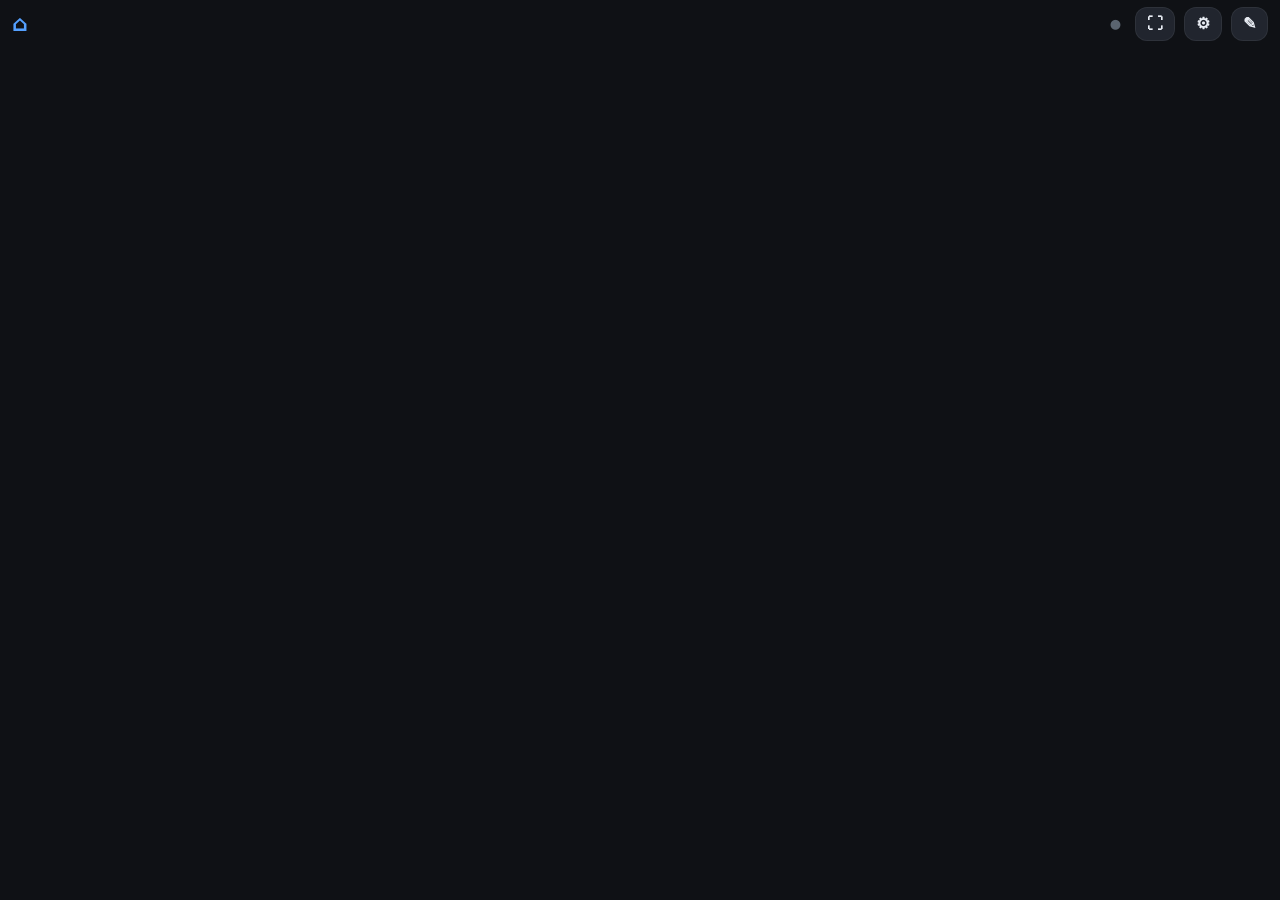
==== public/index.html @ 529e3dee "Chart-Dialog vereinfacht: nur Log-Geraet + lesbare Messwert-Auswahl aus REGEXP - Geraet/Reading-Feld" ====
<!DOCTYPE html>
<html lang="de">
<head>
  <meta charset="UTF-8">
  <meta name="viewport" content="width=device-width, initial-scale=1, maximum-scale=1, user-scalable=no">
  <title>EasyTiley</title>
  <link rel="manifest" href="manifest.webmanifest">
  <meta name="theme-color" content="#0b1020">
  <meta name="mobile-web-app-capable" content="yes">
  <meta name="apple-mobile-web-app-capable" content="yes">
  <meta name="apple-mobile-web-app-status-bar-style" content="black-translucent">
  <link rel="icon" type="image/png" href="icons/icon-192.png">
  <link rel="apple-touch-icon" href="icons/icon-192.png">
  <!-- GridStack lokal gebündelt: Dashboard läuft komplett ohne Internet -->
  <link rel="stylesheet" href="vendor/gridstack/gridstack.min.css">
  <link rel="stylesheet" href="vendor/gridstack/gridstack-extra.min.css">
  <link rel="stylesheet" href="css/style.css">
</head>
<body>
  <header class="topbar">
    <div class="brand" title="EasyTiley">⌂</div>
    <nav id="tabs" class="tabs"></nav>
    <span id="status" class="status" title="Verbindung"></span>
    <button id="addBtn"  class="btn icon hidden" title="Kachel hinzufügen">＋</button>
    <button id="saveBtn" class="btn hidden">Speichern</button>
    <button id="fsBtn" class="btn btn-toggle icon" title="Vollbild">⛶</button>
    <button id="settingsBtn" class="btn icon" title="Einstellungen">⚙</button>
    <button id="editBtn" class="btn btn-toggle icon" title="Bearbeiten">✎</button>
  </header>

  <main>
    <div class="grid-stack"></div>
  </main>

  <!-- Add/Edit tile dialog -->
  <dialog id="tileDialog">
    <form method="dialog" id="tileForm">
      <h3 id="dlgTitle">Kachel hinzufügen</h3>

      <label>Typ
        <select name="type" id="tType">
          <optgroup label="FHEM-Gerät">
            <option value="value">Wert / Sensor</option>
            <option value="switch">Schalter (on/off)</option>
            <option value="light">Licht (an/aus + RGB + CT)</option>
            <option value="readingsgroup">readingsGroup</option>
            <option value="button">Button(s) / Set-Befehle</option>
            <option value="thermostat">Thermostat / Heizung</option>
            <option value="status">Status (Fenster / Tür / Kontakt)</option>
            <option value="cover">Rollladen / Jalousie</option>
            <option value="chart">Diagramm / Verlauf</option>
            <option value="weather">Wetter</option>
          </optgroup>
          <optgroup label="Ohne FHEM">
            <option value="group">Gruppe / Raum-Box</option>
            <option value="clock">Uhrzeit / Datum</option>
            <option value="note">Notiz</option>
            <option value="label">Beschriftung / Text</option>
          </optgroup>
        </select>
      </label>

      <label id="rowDevice">Gerät
        <input name="device" id="tDevice" placeholder="Gerät suchen…" autocomplete="off">
      </label>

      <p class="hint row-extra" id="rowWeatherHint">Voraussetzung: ein <code>PROPLANTA</code>-Device (z.&nbsp;B. AgroWeather).</p>

      <div class="row-extra" id="rowWeather">
        <label>Ist-Werte aus Fremd-Gerät <span style="font-weight:400">(leer = Proplanta)</span></label>
        <div class="wsrc"><span class="wsrc-l">Temp</span><input class="wsrc-dev" data-metric="temperature" placeholder="Gerät" autocomplete="off"><input class="wsrc-rd" placeholder="Reading" autocomplete="off"></div>
        <div class="wsrc"><span class="wsrc-l">Feuchte</span><input class="wsrc-dev" data-metric="humidity" placeholder="Gerät" autocomplete="off"><input class="wsrc-rd" placeholder="Reading" autocomplete="off"></div>
        <div class="wsrc"><span class="wsrc-l">Druck</span><input class="wsrc-dev" data-metric="pressure" placeholder="Gerät" autocomplete="off"><input class="wsrc-rd" placeholder="Reading" autocomplete="off"></div>
      </div>

      <label class="row-extra" id="rowReading">Reading
        <input name="reading" id="tReading" placeholder="z.B. state, temperature" autocomplete="off">
      </label>

      <div class="row-extra" id="rowStatus">
        <label>Zustände – Wert&nbsp;→&nbsp;Icon</label>
        <div id="statusRows"></div>
        <datalist id="statusValList"></datalist>
        <button type="button" id="statusAdd" class="btn">+ Zustand</button>
        <p class="hint">Reading-Wert links (z.&nbsp;B. <code>open</code>) → Icon + Text + Farbe. „Wert" leer = Standard/sonst (Fallback).</p>
      </div>

      <div class="row-extra" id="rowChart">
        <label>Log-Gerät (FileLog / DbLog)
          <input id="tChLog" autocomplete="off" placeholder="Log wählen…">
        </label>
        <label>Messwert
          <select id="tChPart"></select>
        </label>
        <label>Zeitraum
          <select id="tChHours">
            <option value="6">6 Stunden</option>
            <option value="12">12 Stunden</option>
            <option value="24" selected>24 Stunden</option>
            <option value="48">48 Stunden</option>
            <option value="168">7 Tage</option>
          </select>
        </label>
        <details class="th-adv">
          <summary>Erweitert – Log-Spezifikation</summary>
          <p class="hint">Wird aus der Messwert-Auswahl erzeugt. FileLog: <code>4:Gerät.Reading:0:</code> · DbLog: <code>Gerät:Reading</code>.</p>
          <label>Spezifikation <input id="tChSpec" autocomplete="off"></label>
        </details>
      </div>

      <div class="row-extra" id="rowCover">
        <label class="lopt"><input type="checkbox" id="tCvInvert"> Invertiert (Gerät meldet 100&nbsp;% = geschlossen)</label>
        <details class="th-adv">
          <summary>Erweitert – Readings &amp; Befehle</summary>
          <p class="hint">Werden beim Gerät-Auswählen automatisch erkannt – nur bei Bedarf anpassen.</p>
          <label>Position (Reading) <input id="tCvPos" autocomplete="off"></label>
          <label>Position setzen (Befehl) <input id="tCvPosCmd" autocomplete="off"></label>
          <label>Öffnen (Befehl) <input id="tCvUp" autocomplete="off" placeholder="optional – sonst Position 100"></label>
          <label>Schließen (Befehl) <input id="tCvDown" autocomplete="off" placeholder="optional – sonst Position 0"></label>
          <label>Stopp (Befehl) <input id="tCvStop" autocomplete="off" placeholder="optional – blendet ■ ein"></label>
        </details>
      </div>

      <div class="row-extra" id="rowThermo">
        <label>Schrittweite
          <input id="tThStep" type="number" step="0.5" min="0.5" value="0.5">
        </label>
        <details class="th-adv">
          <summary>Erweitert – Readings &amp; Befehle</summary>
          <p class="hint">Werden beim Gerät-Auswählen automatisch erkannt – nur bei Bedarf anpassen.</p>
          <label>Ist-Temperatur (Reading) <input id="tThActual" autocomplete="off"></label>
          <label>Soll-Temperatur (Reading) <input id="tThDesired" autocomplete="off"></label>
          <label>Soll setzen (Befehl) <input id="tThSet" autocomplete="off"></label>
          <label>Ventil (Reading) <input id="tThValve" autocomplete="off" placeholder="optional"></label>
          <label>Batterie (Reading) <input id="tThBattery" autocomplete="off" placeholder="optional"></label>
          <label>Modus (Reading) <input id="tThMode" autocomplete="off" placeholder="optional – blendet Modus-Tasten ein"></label>
          <label>Modus setzen (Befehl) <input id="tThModeCmd" autocomplete="off" placeholder="controlMode"></label>
        </details>
      </div>

      <label class="row-extra" id="rowUnit">Einheit
        <input name="unit" id="tUnit" placeholder="°C, %, …">
      </label>

      <label class="row-extra" id="rowNote">Notiz
        <textarea name="noteText" id="tNote" rows="4" placeholder="Freier Text…"></textarea>
      </label>

      <div class="row-extra" id="rowCmds">
        <label>Anzeige
          <select id="btnDisplay">
            <option value="text">Text</option>
            <option value="icons">Icons</option>
            <option value="toggle">1 Icon wechselnd</option>
          </select>
        </label>
        <label>Buttons – Befehl + Text/Icon</label>
        <div id="cmdRows"></div>
        <datalist id="cmdSetList"></datalist>
        <button type="button" id="cmdAdd" class="btn">+ Befehl</button>
      </div>

      <div class="row-extra" id="rowLight">
        <label class="lopt"><input type="checkbox" id="lOptRgb"> RGB-Farbe</label>
        <label class="lsub">Farb-Befehl
          <select id="lRgbCmd"><option value="rgb">rgb</option><option value="hsv">hsv</option><option value="color">color</option></select>
        </label>
        <label class="lopt"><input type="checkbox" id="lOptCt"> Weiß (CT)</label>
        <div class="lsub lct-cfg">
          <label>Befehl <input id="lCtCmd" value="ct"></label>
          <label>von K <input id="lCtMin" type="number" value="2000"></label>
          <label>bis K <input id="lCtMax" type="number" value="6500"></label>
        </div>
        <label class="lopt"><input type="checkbox" id="lOptDim"> Helligkeit (Dimmen)</label>
      </div>

      <label>Beschriftung
        <span class="label-row">
          <input name="label" id="tLabel" placeholder="Anzeigename">
          <button type="button" id="tLabelReset" class="lbl-reset" title="Auf Geräte-Alias zurücksetzen">↺</button>
        </span>
      </label>

      <div class="row-extra" id="rowIcon">
        <label>Icon</label>
        <button type="button" id="tIconField" class="icon-pick-btn" data-icon="">Standard</button>
        <button type="button" id="tIconColor" class="color-pick-btn is-std" title="Icon-Farbe"></button>
      </div>

      <label class="lopt" id="rowHeader"><input type="checkbox" id="tHeader" checked> Titel anzeigen</label>

      <menu>
        <button value="cancel" class="btn">Abbrechen</button>
        <button value="ok" id="tOk" class="btn btn-primary">Übernehmen</button>
      </menu>
    </form>
  </dialog>

  <!-- Dedicated note editor (opens on tapping a note in normal mode) -->
  <dialog id="noteDialog">
    <form method="dialog">
      <h3>Notiz bearbeiten</h3>
      <label class="lopt"><input type="checkbox" id="nHeader" checked> Titel anzeigen</label>
      <label>Titel
        <span class="label-row">
          <input id="nTitle" placeholder="Titel">
          <button type="button" id="nIcon" class="icon-pick-btn" data-ph="Icon"></button>
          <button type="button" id="nIconColor" class="color-pick-btn is-std" title="Icon-Farbe"></button>
        </span>
      </label>
      <label>Modus
        <select id="nMode">
          <option value="text">Text</option>
          <option value="check">Checkliste</option>
        </select>
      </label>
      <label id="nTextRow">Text
        <textarea id="nText" rows="6" placeholder="Freier Text…"></textarea>
      </label>
      <label id="nItemsRow">Punkte – eine Zeile pro Punkt
        <textarea id="nItems" rows="6" placeholder="Milch&#10;Eier&#10;Brot"></textarea>
      </label>
      <menu>
        <button value="cancel" class="btn">Abbrechen</button>
        <button value="ok" class="btn btn-primary">Übernehmen</button>
      </menu>
    </form>
  </dialog>

  <!-- Settings dialog -->
  <dialog id="settingsDialog">
    <form method="dialog" id="settingsForm">
      <h3>Einstellungen</h3>
      <label>Design
        <select id="sTheme">
          <option value="aurora">Dunkel</option>
          <option value="clean">Hell</option>
        </select>
      </label>
      <label>FHEM-Adresse (IP oder URL)
        <input name="fhemUrl" id="sFhemUrl" placeholder="z.B. 192.168.10.2:8083 oder https://host:8083/fhem">
      </label>
      <p class="hint" id="sHint">Beispiel: <code>192.168.10.2:8083</code> – <code>/fhem</code> wird ergänzt. HTTPS wird unterstützt.</p>

      <div class="s-cred">
        <label>Benutzername <span style="font-weight:400">(leer = kein Passwortschutz)</span>
          <input id="sUser" autocomplete="off">
        </label>
        <label>Passwort
          <input id="sPass" type="password" autocomplete="new-password">
        </label>
      </div>
      <label class="lopt"><input type="checkbox" id="sInsecure" checked> Selbstsignierte Zertifikate erlauben</label>

      <label>Layout (alle Dashboards)</label>
      <div class="row-actions">
        <button type="button" id="btnExport" class="btn">⬇ Exportieren</button>
        <button type="button" id="btnImport" class="btn">⬆ Importieren</button>
        <input type="file" id="importFile" accept="application/json" hidden>
      </div>

      <p class="hint" id="sAbout"></p>

      <menu>
        <button value="cancel" class="btn">Schließen</button>
        <button value="test" id="sTest" class="btn">Testen</button>
        <button value="ok" id="sOk" class="btn btn-primary">Speichern</button>
      </menu>
    </form>
  </dialog>

  <script src="vendor/gridstack/gridstack-all.js"></script>
  <script src="js/api.js"></script>
  <script src="js/tiles.js"></script>
  <script src="js/live.js"></script>
  <script src="js/ui.js"></script>
  <script src="js/dialogs.js"></script>
  <script src="js/app.js"></script>
</body>
</html>
---- public/vendor/gridstack/gridstack.min.css ----
.grid-stack{position:relative}.grid-stack-rtl{direction:ltr}.grid-stack-rtl>.grid-stack-item{direction:rtl}.grid-stack-placeholder>.placeholder-content{background-color:rgba(0,0,0,.1);margin:0;position:absolute;width:auto;z-index:0!important}.grid-stack>.grid-stack-item{position:absolute;padding:0}.grid-stack>.grid-stack-item>.grid-stack-item-content{margin:0;position:absolute;width:auto;overflow-x:hidden;overflow-y:auto}.grid-stack>.grid-stack-item.size-to-content:not(.size-to-content-max)>.grid-stack-item-content{overflow-y:hidden}.grid-stack-item>.ui-resizable-handle{position:absolute;font-size:.1px;display:block;-ms-touch-action:none;touch-action:none}.grid-stack-item.ui-resizable-autohide>.ui-resizable-handle,.grid-stack-item.ui-resizable-disabled>.ui-resizable-handle{display:none}.grid-stack-item>.ui-resizable-ne,.grid-stack-item>.ui-resizable-nw,.grid-stack-item>.ui-resizable-se,.grid-stack-item>.ui-resizable-sw{background-image:url('data:image/svg+xml;utf8,<svg xmlns="http://www.w3.org/2000/svg" fill="none" stroke="%23666" stroke-linecap="round" stroke-linejoin="round" stroke-width="2" viewBox="0 0 20 20"><path d="m10 3 2 2H8l2-2v14l-2-2h4l-2 2"/></svg>');background-repeat:no-repeat;background-position:center}.grid-stack-item>.ui-resizable-ne{transform:translate(0,10px) rotate(45deg)}.grid-stack-item>.ui-resizable-sw{transform:rotate(45deg)}.grid-stack-item>.ui-resizable-nw{transform:translate(0,10px) rotate(-45deg)}.grid-stack-item>.ui-resizable-se{transform:rotate(-45deg)}.grid-stack-item>.ui-resizable-nw{cursor:nw-resize;width:20px;height:20px;top:0}.grid-stack-item>.ui-resizable-n{cursor:n-resize;height:10px;top:0;left:25px;right:25px}.grid-stack-item>.ui-resizable-ne{cursor:ne-resize;width:20px;height:20px;top:0}.grid-stack-item>.ui-resizable-e{cursor:e-resize;width:10px;top:15px;bottom:15px}.grid-stack-item>.ui-resizable-se{cursor:se-resize;width:20px;height:20px}.grid-stack-item>.ui-resizable-s{cursor:s-resize;height:10px;left:25px;bottom:0;right:25px}.grid-stack-item>.ui-resizable-sw{cursor:sw-resize;width:20px;height:20px}.grid-stack-item>.ui-resizable-w{cursor:w-resize;width:10px;top:15px;bottom:15px}.grid-stack-item.ui-draggable-dragging>.ui-resizable-handle{display:none!important}.grid-stack-item.ui-draggable-dragging{will-change:left,top;cursor:move}.grid-stack-item.ui-resizable-resizing{will-change:width,height}.ui-draggable-dragging,.ui-resizable-resizing{z-index:10000}.ui-draggable-dragging>.grid-stack-item-content,.ui-resizable-resizing>.grid-stack-item-content{box-shadow:1px 4px 6px rgba(0,0,0,.2);opacity:.8}.grid-stack-animate,.grid-stack-animate .grid-stack-item{transition:left .3s,top .3s,height .3s,width .3s}.grid-stack-animate .grid-stack-item.grid-stack-placeholder,.grid-stack-animate .grid-stack-item.ui-draggable-dragging,.grid-stack-animate .grid-stack-item.ui-resizable-resizing{transition:left 0s,top 0s,height 0s,width 0s}.grid-stack>.grid-stack-item[gs-y="0"]{top:0}.grid-stack>.grid-stack-item[gs-x="0"]{left:0}.gs-12>.grid-stack-item{width:8.333%}.gs-12>.grid-stack-item[gs-x="1"]{left:8.333%}.gs-12>.grid-stack-item[gs-w="2"]{width:16.667%}.gs-12>.grid-stack-item[gs-x="2"]{left:16.667%}.gs-12>.grid-stack-item[gs-w="3"]{width:25%}.gs-12>.grid-stack-item[gs-x="3"]{left:25%}.gs-12>.grid-stack-item[gs-w="4"]{width:33.333%}.gs-12>.grid-stack-item[gs-x="4"]{left:33.333%}.gs-12>.grid-stack-item[gs-w="5"]{width:41.667%}.gs-12>.grid-stack-item[gs-x="5"]{left:41.667%}.gs-12>.grid-stack-item[gs-w="6"]{width:50%}.gs-12>.grid-stack-item[gs-x="6"]{left:50%}.gs-12>.grid-stack-item[gs-w="7"]{width:58.333%}.gs-12>.grid-stack-item[gs-x="7"]{left:58.333%}.gs-12>.grid-stack-item[gs-w="8"]{width:66.667%}.gs-12>.grid-stack-item[gs-x="8"]{left:66.667%}.gs-12>.grid-stack-item[gs-w="9"]{width:75%}.gs-12>.grid-stack-item[gs-x="9"]{left:75%}.gs-12>.grid-stack-item[gs-w="10"]{width:83.333%}.gs-12>.grid-stack-item[gs-x="10"]{left:83.333%}.gs-12>.grid-stack-item[gs-w="11"]{width:91.667%}.gs-12>.grid-stack-item[gs-x="11"]{left:91.667%}.gs-12>.grid-stack-item[gs-w="12"]{width:100%}.gs-1>.grid-stack-item{width:100%}
---- public/vendor/gridstack/gridstack-extra.min.css ----
.gs-2>.grid-stack-item{width:50%}.gs-2>.grid-stack-item[gs-x="1"]{left:50%}.gs-2>.grid-stack-item[gs-w="2"]{width:100%}.gs-3>.grid-stack-item{width:33.333%}.gs-3>.grid-stack-item[gs-x="1"]{left:33.333%}.gs-3>.grid-stack-item[gs-w="2"]{width:66.667%}.gs-3>.grid-stack-item[gs-x="2"]{left:66.667%}.gs-3>.grid-stack-item[gs-w="3"]{width:100%}.gs-4>.grid-stack-item{width:25%}.gs-4>.grid-stack-item[gs-x="1"]{left:25%}.gs-4>.grid-stack-item[gs-w="2"]{width:50%}.gs-4>.grid-stack-item[gs-x="2"]{left:50%}.gs-4>.grid-stack-item[gs-w="3"]{width:75%}.gs-4>.grid-stack-item[gs-x="3"]{left:75%}.gs-4>.grid-stack-item[gs-w="4"]{width:100%}.gs-5>.grid-stack-item{width:20%}.gs-5>.grid-stack-item[gs-x="1"]{left:20%}.gs-5>.grid-stack-item[gs-w="2"]{width:40%}.gs-5>.grid-stack-item[gs-x="2"]{left:40%}.gs-5>.grid-stack-item[gs-w="3"]{width:60%}.gs-5>.grid-stack-item[gs-x="3"]{left:60%}.gs-5>.grid-stack-item[gs-w="4"]{width:80%}.gs-5>.grid-stack-item[gs-x="4"]{left:80%}.gs-5>.grid-stack-item[gs-w="5"]{width:100%}.gs-6>.grid-stack-item{width:16.667%}.gs-6>.grid-stack-item[gs-x="1"]{left:16.667%}.gs-6>.grid-stack-item[gs-w="2"]{width:33.333%}.gs-6>.grid-stack-item[gs-x="2"]{left:33.333%}.gs-6>.grid-stack-item[gs-w="3"]{width:50%}.gs-6>.grid-stack-item[gs-x="3"]{left:50%}.gs-6>.grid-stack-item[gs-w="4"]{width:66.667%}.gs-6>.grid-stack-item[gs-x="4"]{left:66.667%}.gs-6>.grid-stack-item[gs-w="5"]{width:83.333%}.gs-6>.grid-stack-item[gs-x="5"]{left:83.333%}.gs-6>.grid-stack-item[gs-w="6"]{width:100%}.gs-7>.grid-stack-item{width:14.286%}.gs-7>.grid-stack-item[gs-x="1"]{left:14.286%}.gs-7>.grid-stack-item[gs-w="2"]{width:28.571%}.gs-7>.grid-stack-item[gs-x="2"]{left:28.571%}.gs-7>.grid-stack-item[gs-w="3"]{width:42.857%}.gs-7>.grid-stack-item[gs-x="3"]{left:42.857%}.gs-7>.grid-stack-item[gs-w="4"]{width:57.143%}.gs-7>.grid-stack-item[gs-x="4"]{left:57.143%}.gs-7>.grid-stack-item[gs-w="5"]{width:71.429%}.gs-7>.grid-stack-item[gs-x="5"]{left:71.429%}.gs-7>.grid-stack-item[gs-w="6"]{width:85.714%}.gs-7>.grid-stack-item[gs-x="6"]{left:85.714%}.gs-7>.grid-stack-item[gs-w="7"]{width:100%}.gs-8>.grid-stack-item{width:12.5%}.gs-8>.grid-stack-item[gs-x="1"]{left:12.5%}.gs-8>.grid-stack-item[gs-w="2"]{width:25%}.gs-8>.grid-stack-item[gs-x="2"]{left:25%}.gs-8>.grid-stack-item[gs-w="3"]{width:37.5%}.gs-8>.grid-stack-item[gs-x="3"]{left:37.5%}.gs-8>.grid-stack-item[gs-w="4"]{width:50%}.gs-8>.grid-stack-item[gs-x="4"]{left:50%}.gs-8>.grid-stack-item[gs-w="5"]{width:62.5%}.gs-8>.grid-stack-item[gs-x="5"]{left:62.5%}.gs-8>.grid-stack-item[gs-w="6"]{width:75%}.gs-8>.grid-stack-item[gs-x="6"]{left:75%}.gs-8>.grid-stack-item[gs-w="7"]{width:87.5%}.gs-8>.grid-stack-item[gs-x="7"]{left:87.5%}.gs-8>.grid-stack-item[gs-w="8"]{width:100%}.gs-9>.grid-stack-item{width:11.111%}.gs-9>.grid-stack-item[gs-x="1"]{left:11.111%}.gs-9>.grid-stack-item[gs-w="2"]{width:22.222%}.gs-9>.grid-stack-item[gs-x="2"]{left:22.222%}.gs-9>.grid-stack-item[gs-w="3"]{width:33.333%}.gs-9>.grid-stack-item[gs-x="3"]{left:33.333%}.gs-9>.grid-stack-item[gs-w="4"]{width:44.444%}.gs-9>.grid-stack-item[gs-x="4"]{left:44.444%}.gs-9>.grid-stack-item[gs-w="5"]{width:55.556%}.gs-9>.grid-stack-item[gs-x="5"]{left:55.556%}.gs-9>.grid-stack-item[gs-w="6"]{width:66.667%}.gs-9>.grid-stack-item[gs-x="6"]{left:66.667%}.gs-9>.grid-stack-item[gs-w="7"]{width:77.778%}.gs-9>.grid-stack-item[gs-x="7"]{left:77.778%}.gs-9>.grid-stack-item[gs-w="8"]{width:88.889%}.gs-9>.grid-stack-item[gs-x="8"]{left:88.889%}.gs-9>.grid-stack-item[gs-w="9"]{width:100%}.gs-10>.grid-stack-item{width:10%}.gs-10>.grid-stack-item[gs-x="1"]{left:10%}.gs-10>.grid-stack-item[gs-w="2"]{width:20%}.gs-10>.grid-stack-item[gs-x="2"]{left:20%}.gs-10>.grid-stack-item[gs-w="3"]{width:30%}.gs-10>.grid-stack-item[gs-x="3"]{left:30%}.gs-10>.grid-stack-item[gs-w="4"]{width:40%}.gs-10>.grid-stack-item[gs-x="4"]{left:40%}.gs-10>.grid-stack-item[gs-w="5"]{width:50%}.gs-10>.grid-stack-item[gs-x="5"]{left:50%}.gs-10>.grid-stack-item[gs-w="6"]{width:60%}.gs-10>.grid-stack-item[gs-x="6"]{left:60%}.gs-10>.grid-stack-item[gs-w="7"]{width:70%}.gs-10>.grid-stack-item[gs-x="7"]{left:70%}.gs-10>.grid-stack-item[gs-w="8"]{width:80%}.gs-10>.grid-stack-item[gs-x="8"]{left:80%}.gs-10>.grid-stack-item[gs-w="9"]{width:90%}.gs-10>.grid-stack-item[gs-x="9"]{left:90%}.gs-10>.grid-stack-item[gs-w="10"]{width:100%}.gs-11>.grid-stack-item{width:9.091%}.gs-11>.grid-stack-item[gs-x="1"]{left:9.091%}.gs-11>.grid-stack-item[gs-w="2"]{width:18.182%}.gs-11>.grid-stack-item[gs-x="2"]{left:18.182%}.gs-11>.grid-stack-item[gs-w="3"]{width:27.273%}.gs-11>.grid-stack-item[gs-x="3"]{left:27.273%}.gs-11>.grid-stack-item[gs-w="4"]{width:36.364%}.gs-11>.grid-stack-item[gs-x="4"]{left:36.364%}.gs-11>.grid-stack-item[gs-w="5"]{width:45.455%}.gs-11>.grid-stack-item[gs-x="5"]{left:45.455%}.gs-11>.grid-stack-item[gs-w="6"]{width:54.545%}.gs-11>.grid-stack-item[gs-x="6"]{left:54.545%}.gs-11>.grid-stack-item[gs-w="7"]{width:63.636%}.gs-11>.grid-stack-item[gs-x="7"]{left:63.636%}.gs-11>.grid-stack-item[gs-w="8"]{width:72.727%}.gs-11>.grid-stack-item[gs-x="8"]{left:72.727%}.gs-11>.grid-stack-item[gs-w="9"]{width:81.818%}.gs-11>.grid-stack-item[gs-x="9"]{left:81.818%}.gs-11>.grid-stack-item[gs-w="10"]{width:90.909%}.gs-11>.grid-stack-item[gs-x="10"]{left:90.909%}.gs-11>.grid-stack-item[gs-w="11"]{width:100%}
---- public/css/style.css ----
/* ============================================================
   Themes via CSS variables. Toggle with body.theme-aurora / .theme-clean
   ============================================================ */
body.theme-aurora {                /* Dunkel */
  --bg: #0f1115; --bgimg: none;
  --text: #e9edf4; --muted: #9aa3b2;
  --card: #191c22; --card-blur: 0px; --stroke: rgba(255,255,255,.06);
  --panel: #191c22; --panel-2: #21252e; --field: #21252e;
  --line: rgba(255,255,255,.07);
  --radius: 18px;
  --accent1: #54a0ff; --accent2: #54a0ff; --accent: #54a0ff; --accent-fg: #06223a;
  --btn-bg: #21252e;
  --on: #ffc24b;
  --toggle-off: #2a2f3a; --toggle-on: var(--on);
  --good: #43d17a; --bad: #ff6b6b; --off: #5a6470;
  --lit-bg: color-mix(in srgb, var(--on) 13%, var(--card));
  --lit-border: color-mix(in srgb, var(--on) 30%, var(--stroke));
  --lit-glow: color-mix(in srgb, var(--on) 35%, transparent);
  --shadow: 0 4px 16px -10px #000;
  --rg-label: var(--muted);
}
body.theme-clean {                 /* Hell */
  --bg: #f3f4f7; --bgimg: none;
  --text: #1b2330; --muted: #7b8494;
  --card: #ffffff; --card-blur: 0px; --stroke: rgba(0,0,0,.06);
  --panel: #ffffff; --panel-2: #f0f2f6; --field: #f0f2f6;
  --line: rgba(0,0,0,.06);
  --radius: 18px;
  --accent1: #3b82f6; --accent2: #3b82f6; --accent: #3b82f6; --accent-fg: #ffffff;
  --btn-bg: #f0f2f6;
  --on: #f5a623;
  --toggle-off: #dfe4ee; --toggle-on: var(--on);
  --good: #34c77b; --bad: #e2574c; --off: #c2c9d6;
  --lit-bg: color-mix(in srgb, var(--on) 15%, var(--card));
  --lit-border: color-mix(in srgb, var(--on) 35%, var(--stroke));
  --lit-glow: color-mix(in srgb, var(--on) 30%, transparent);
  --shadow: 0 6px 18px -12px rgba(10,22,55,.25);
  --rg-label: var(--muted);
}

* { box-sizing: border-box; scrollbar-width: none; -ms-overflow-style: none; /* hide scrollbars, keep scrolling */
    -webkit-tap-highlight-color: transparent; } /* no blue flash on touch (Android/WebView); our own :active feedback instead */
*::-webkit-scrollbar { width: 0; height: 0; display: none; }
html, body { margin: 0; min-height: 100%; }
body {
  background: var(--bg); background-image: var(--bgimg); background-attachment: fixed;
  color: var(--text);
  font: 15px/1.45 "Inter", -apple-system, "Segoe UI", Roboto, system-ui, sans-serif;
  -webkit-font-smoothing: antialiased; -webkit-user-select: none; user-select: none;
}

/* ---- Topbar (single slim row: brand · tabs · actions) ---- */
.topbar { display: flex; align-items: center; gap: 9px; padding: 7px 12px; position: sticky; top: 0; z-index: 20; }
.brand { font-weight: 800; font-size: 22px; flex: 0 0 auto; }
body.theme-aurora .brand {
  background: linear-gradient(90deg,var(--accent1),var(--accent2));
  -webkit-background-clip: text; background-clip: text; color: transparent;
}
.spacer { flex: 1; }
.status { color: var(--muted); font-size: 13px; }
.status::before { content: "●"; color: var(--off); margin-right: 5px; }
.status.ok::before  { color: var(--good); }
.status.err::before { color: var(--bad); }

.btn {
  background: var(--btn-bg); color: var(--text);
  border: 1px solid var(--stroke); border-radius: 12px;
  padding: 8px 14px; cursor: pointer; font-size: 14px; font-weight: 600;
  backdrop-filter: blur(8px); transition: .15s;
}
.btn:hover { border-color: var(--accent); }
.btn.icon { padding: 8px 11px; font-size: 16px; line-height: 1; }
.btn-primary, .btn-toggle.active {
  background: linear-gradient(90deg,var(--accent1),var(--accent2));
  border: none; color: var(--accent-fg); font-weight: 700;
}
body.theme-clean .btn-toggle.active { background: var(--text); color: #fff; }
.hidden { display: none !important; }

/* ---- Tabs (inline in the topbar) ---- */
.tabs { display: flex; gap: 8px; overflow-x: auto; flex: 1 1 auto; align-items: center; min-width: 0; }
.tab {
  display: flex; align-items: center; gap: 7px; white-space: nowrap; cursor: pointer;
  background: var(--card); color: var(--muted);
  border: 1px solid var(--stroke); border-radius: 12px; padding: 7px 14px;
  font-weight: 600; font-size: 14px; backdrop-filter: blur(8px);
}
.tab.active {
  background: linear-gradient(90deg,var(--accent1),var(--accent2));
  color: var(--accent-fg); border: none; font-weight: 700;
  box-shadow: 0 8px 22px -10px var(--accent2);
}
body.theme-clean .tab.active { background: var(--text); color: #fff; }
.tab .tab-x { display: none; font-weight: 700; opacity: .85; }
body.editing .tab.active .tab-x { display: inline; }
.tab-add { cursor: pointer; background: transparent; color: var(--muted);
  border: 1px dashed var(--stroke); border-radius: 14px; padding: 9px 14px; }

main { padding: 4px 16px 24px; overflow-x: auto; }   /* edit mode may be wider than the screen */

/* ---- Grid / cards ---- */
.grid-stack { min-height: 200px; }
.grid-stack-item-content {
  inset: 7px;
  background: var(--card); border: 1px solid var(--stroke);
  border-radius: var(--radius); box-shadow: var(--shadow);
  -webkit-backdrop-filter: blur(var(--card-blur)); backdrop-filter: blur(var(--card-blur));
  display: flex; flex-direction: column; gap: 10px; padding: 13px; overflow: hidden; transition: .18s;
}
body.editing .grid-stack-item-content { outline: 1px dashed var(--accent); }

/* clear drop placeholder while dragging/resizing */
.grid-stack-placeholder > .placeholder-content {
  border: 2px dashed var(--accent); border-radius: var(--radius);
  background: rgba(99, 102, 241, .12); inset: 6px;
}

/* active (on) tint */
.tile.on { background: var(--lit-bg); border-color: var(--lit-border); }
.tile.on .chip { background: color-mix(in srgb, var(--on) 26%, transparent); color: var(--on); box-shadow: 0 0 22px -6px var(--on); }
.tile.on > .row > .tx > .t-state { color: var(--on); }

.tile-del, .tile-edit, .tile-link { position: absolute; top: 7px; width: 24px; height: 24px; border-radius: 50%;
  display: none; place-items: center; cursor: pointer; font-size: 13px; font-weight: 700; z-index: 6;
  background: var(--panel-2); border: 1px solid var(--stroke); box-shadow: 0 2px 6px #0004; }
.tile-del  { right: 8px; color: var(--bad); }
.tile-edit { right: 38px; color: var(--accent); }
.tile-link { left: 8px; font-size: 12px; }
body.editing .tile-del, body.editing .tile-edit, body.editing .tile-link { display: grid; }

/* compact card row: chip + name/state + optional control */
.tile:not(.tile-rich) { justify-content: center; }
.row { display: flex; align-items: center; gap: 12px; min-width: 0; }
.chip { width: 44px; height: 44px; min-width: 44px; border-radius: 13px; display: grid; place-items: center;
  font-size: 21px; background: var(--panel-2); color: var(--muted); }
.chip svg { width: 24px; height: 24px; display: block; }
/* clock tile: content centered and filling the tile (small edge gap), font scales
   with the tile size via cqmin so it stays as large as fits in either dimension. */
.tile-clock { container-type: size; padding: 5px !important; gap: 0 !important; }
.clk-wrap { flex: 1; display: flex; flex-direction: column; align-items: center; justify-content: center;
  width: 100%; text-align: center; line-height: 1; min-height: 0; }
/* min(cqw,cqh): grow until limited by width (wide text) or height (line stack) */
.clk-time { font-size: min(34cqw, 60cqh); font-weight: 800; letter-spacing: .5px; white-space: nowrap; }
.clk-date { font-size: min(15cqw, 24cqh); color: var(--muted); margin-top: .3em; white-space: nowrap; }
.chip.c-temp { color: #ff8a5b; } .chip.c-hum { color: #4cc9f0; } .chip.c-pow { color: #b388ff; }
.tx { min-width: 0; flex: 1; }
.t-name { font-size: 14px; font-weight: 700; white-space: nowrap; overflow: hidden; text-overflow: ellipsis; }
.t-state { font-size: 13px; color: var(--muted); white-space: nowrap; overflow: hidden; text-overflow: ellipsis; }
.t-state:empty { display: none; }
.no-head .chip, .no-head .t-name { display: none; }
.switch[role], .tile-switch .row, .tile-light .toggle { cursor: pointer; }
.tile-switch .row { cursor: pointer; }

/* inline pill toggle */
.toggle { width: 46px; height: 27px; min-width: 46px; border-radius: 999px; background: var(--toggle-off);
  position: relative; cursor: pointer; flex: 0 0 auto; transition: .18s; }
.toggle::after { content: ""; position: absolute; top: 3px; left: 3px; width: 21px; height: 21px;
  border-radius: 50%; background: #fff; box-shadow: 0 1px 3px #0004; transition: .18s; }
.tile.on .toggle { background: var(--toggle-on); }
.tile.on .toggle::after { left: 22px; }

/* extra controls under the header (light/dimmer/color) */
.ctrls { display: flex; flex-direction: column; gap: 11px; }
.mslider { display: flex; align-items: center; gap: 10px; }
.mslider input { min-width: 0; }   /* flex items refuse to shrink below default size otherwise */
.mslider .mval { font-size: 13px; font-weight: 700; color: var(--muted); min-width: 44px; text-align: right; }
.ldim, .lct, .cvs { -webkit-appearance: none; flex: 1; height: 9px; border-radius: 8px; outline: none; background: var(--panel-2); }
.lct { background: linear-gradient(90deg,#ff9d3c,#fff5e0,#cfe0ff); }
.ldim::-webkit-slider-thumb, .lct::-webkit-slider-thumb, .cvs::-webkit-slider-thumb { -webkit-appearance: none; width: 19px; height: 19px;
  border-radius: 50%; background: #fff; border: 2px solid var(--accent); cursor: pointer; box-shadow: 0 2px 6px #0006; }
.ldim::-moz-range-thumb, .lct::-moz-range-thumb, .cvs::-moz-range-thumb { width: 17px; height: 17px; border-radius: 50%; background: #fff; border: 2px solid var(--accent); cursor: pointer; }

/* scene buttons */
.scenes { display: flex; gap: 8px; flex-wrap: wrap; }
.scene { background: var(--btn-bg); color: var(--text); border: 1px solid var(--stroke);
  border-radius: 12px; padding: 9px 14px; cursor: pointer; font-size: 14px; font-weight: 700; }
.scene:hover { border-color: var(--accent); }
/* button lit when its target reading matches (e.g. active mode/presence) */
.scene.active { background: color-mix(in srgb, var(--accent) 22%, var(--card));
  border-color: var(--accent); color: var(--text); box-shadow: 0 0 16px -5px var(--accent); }
/* button tile: slim title line (small accent icon + name), buttons are the main
   content — full width, 2 per row, equal size. Normal-case name (not uppercase). */
.tile-button, .tile-status, .tile-value { gap: 10px; }
.tile-button .row, .tile-status .row, .tile-value .row { gap: 9px; }
.tile-button .chip, .tile-status .chip, .tile-value .chip { width: 27px; height: 27px; min-width: 27px; border-radius: 8px;
  background: transparent; color: var(--accent); }
.tile-button .chip svg, .tile-status .chip svg, .tile-value .chip svg { width: 18px; height: 18px; }
.tile-button .t-name, .tile-status .t-name, .tile-value .t-name { font-size: 12px; font-weight: 800; letter-spacing: .03em; color: var(--muted); }

/* value/sensor card: big value centered, small label at the bottom */
.tile-value .va-body { flex: 1; display: flex; align-items: center; justify-content: center; gap: 4px; min-height: 0; }
.tile-value .va-val { font-size: 26px; font-weight: 800; color: var(--text); line-height: 1;
  white-space: nowrap; overflow: hidden; text-overflow: ellipsis; max-width: 100%; }
.tile-value .va-unit { font-size: 14px; font-weight: 700; color: var(--muted); }
.tile-value .t-state { display: none; }   /* value now lives in .va-val, keep the header title-only */
.tile-button .scenes { gap: 7px; }
/* uniform button box so icon- and text/no-icon buttons line up on the same height */
.tile-button .scene { flex: 1 1 calc(50% - 4px); min-height: 48px; box-sizing: border-box;
  display: flex; align-items: center; justify-content: center; text-align: center; padding: 10px; border-radius: 11px; }
/* title hidden -> center the buttons in the tile */
.tile-button.no-head .row { display: none; }
.tile-button.no-head { justify-content: center; }
/* icon-mode buttons (and the single "wechselnder" toggle) */
.tile-button .scene-icon svg { width: 26px; height: 26px; }
.tile-button .scenes-toggle { justify-content: center; }
.tile-button .scenes-toggle .toggle-btn { flex: 0 1 auto; min-width: 64px; }

/* very subtle placement grid while editing (main grid only; edit mode = 1:1 scale) */
body.editing.theme-aurora { --grid-line: rgba(255,255,255,.05); }
body.editing.theme-clean  { --grid-line: rgba(0,0,0,.06); }
body.editing .grid-stack:not(.grid-stack-nested) {
  background-image:
    linear-gradient(to right, var(--grid-line) 1px, transparent 1px),
    linear-gradient(to bottom, var(--grid-line) 1px, transparent 1px);
  background-size: calc(100% / 24) 38px;
}

/* view mode: taps and gestures must reach tile controls — GridStack's drag layer
   marks items touch-action:none even when moving is disabled, which eats taps
   (noticeable inside group sub-grids). Editing keeps none so dragging works. */
body:not(.editing) .grid-stack-item,
body:not(.editing) .grid-stack-item-content { touch-action: auto !important; }

/* tap feedback (view mode): pressed controls shrink briefly so touch feels responsive.
   (.tile/.toggle already animate everything via their own .18s transition) */
.scene, .th-step, .th-mode { transition: transform .08s; }
body:not(.editing) .scene:active,
body:not(.editing) .th-step:active,
body:not(.editing) .th-mode:active { transform: scale(.92); }
body:not(.editing) .tile-switch:active,
body:not(.editing) .tile-note:active,
body:not(.editing) .tile-light .toggle:active { transform: scale(.97); }

/* loading skeleton: device tiles pulse gently until the first poll fills them */
.tile-wait { animation: tile-wait 1.3s ease-in-out infinite; }
@keyframes tile-wait { 50% { opacity: .45; } }

/* rooms (tabs) are re-orderable by drag while editing */
body.editing .tab { cursor: grab; }
.tab.drag { opacity: .45; }
.tab.drop-target { box-shadow: inset 2px 0 0 var(--accent); }

/* status tile: header (chip + name) + big centered state icon + label */
.tile-status.no-head .row { display: none; }
.tile-status .st-body { flex: 1; display: flex; flex-direction: column; align-items: center; justify-content: center; gap: 8px; min-height: 0; }
.tile-status .st-ico { width: 54px; height: 54px; }
.tile-status .st-ico svg { width: 100%; height: 100%; }
.tile-status .st-lbl { font-size: 16px; font-weight: 700; color: var(--text); text-align: center; }

/* ---- manual icon picker (dialog) ---- */
.icon-pick-btn { display: inline-grid; place-items: center; min-width: 46px; height: 40px; padding: 0 11px;
  background: var(--btn-bg); color: var(--text); border: 1px solid var(--stroke); border-radius: 10px;
  cursor: pointer; font-size: 13px; font-weight: 600; }
.icon-pick-btn svg { width: 22px; height: 22px; }
.icon-pick-btn:hover { border-color: var(--accent); }
#rowIcon { display: flex; align-items: center; gap: 12px; }
#rowIcon > label { margin: 0; }
.cmd-row .cmd-ic { flex: 0 0 auto; width: 46px; padding: 0; }
.cmd-row .cmd-glow { flex: 0 0 auto; display: inline-flex; align-items: center; gap: 3px; cursor: pointer; font-size: 15px; }
.cmd-row .cmd-glow input { margin: 0; accent-color: var(--accent); cursor: pointer; }
.icon-picker { position: fixed; z-index: 50; display: grid; grid-template-columns: repeat(6, 38px); gap: 6px;
  padding: 10px; max-height: 320px; overflow: auto; background: var(--card);
  border: 1px solid var(--stroke); border-radius: 12px; box-shadow: 0 12px 40px #0008; }
.ip-cell { display: grid; place-items: center; width: 38px; height: 38px; padding: 0; background: var(--btn-bg);
  color: var(--text); border: 1px solid transparent; border-radius: 9px; cursor: pointer; }
.ip-cell svg { width: 22px; height: 22px; }
.ip-cell:hover { border-color: var(--accent); }
.ip-cell.sel { border-color: var(--accent); background: color-mix(in srgb, var(--accent) 18%, var(--card)); }
.ip-auto { font-size: 11px; font-weight: 700; color: var(--muted); }
.icon-picker .ip-search { grid-column: 1 / -1; position: sticky; top: -10px; z-index: 1;
  margin: -10px -10px 4px; padding: 9px 11px; border: none; border-bottom: 1px solid var(--stroke);
  background: var(--card); color: var(--text); font-size: 13px; border-radius: 12px 12px 0 0; }
.icon-picker .ip-search::placeholder { color: var(--muted); }
.icon-picker .ip-search:focus { outline: none; border-bottom-color: var(--accent); }

/* icon colour: swatch button + colour popover */
.color-pick-btn { flex: 0 0 auto; width: 40px; height: 40px; padding: 0; border-radius: 10px;
  border: 1px solid var(--stroke); cursor: pointer; background: var(--btn-bg); }
.color-pick-btn:hover { border-color: var(--accent); }
.color-pick-btn.is-std { background: repeating-linear-gradient(45deg, var(--btn-bg), var(--btn-bg) 5px, var(--panel-2) 5px, var(--panel-2) 10px); }
.cmd-row .cmd-col { width: 40px; }
.color-picker { position: fixed; z-index: 50; display: grid; grid-template-columns: repeat(5, 34px); gap: 6px;
  padding: 10px; background: var(--card); border: 1px solid var(--stroke); border-radius: 12px; box-shadow: 0 12px 40px #0008; }
.cpk-cell { width: 34px; height: 34px; padding: 0; border: 1px solid transparent; border-radius: 8px; cursor: pointer; }
.cpk-cell:hover { border-color: var(--accent); }
.cpk-cell.sel { box-shadow: 0 0 0 2px var(--accent); }
.cpk-std { background: var(--btn-bg); color: var(--muted); font-size: 16px; display: grid; place-items: center; }
.cpk-custom { position: relative; overflow: hidden; background: conic-gradient(red, orange, yellow, lime, cyan, blue, magenta, red); }
.cpk-custom input { position: absolute; inset: 0; width: 100%; height: 100%; margin: 0; padding: 0; border: 0; opacity: 0; cursor: pointer; }

/* label field + "reset to alias" button */
.label-row { display: flex; gap: 8px; align-items: stretch; }
.label-row input { flex: 1; min-width: 0; }
.lbl-reset { flex: 0 0 auto; margin-top: 5px; width: 44px; padding: 0; background: var(--btn-bg);
  color: var(--text); border: 1px solid var(--stroke); border-radius: 11px; cursor: pointer; font-size: 18px; line-height: 1; }
.lbl-reset:hover { border-color: var(--accent); color: var(--accent); }
dialog textarea { width: 100%; margin-top: 5px; padding: 10px 12px; resize: vertical; min-height: 96px;
  background: var(--field); color: var(--text); border: 1px solid var(--stroke); border-radius: 11px;
  font: 14px/1.45 inherit; }

/* note tile: slim title + free-text body (newlines kept, scrolls when long) */
.tile-note .chip { width: 27px; height: 27px; min-width: 27px; border-radius: 8px; background: transparent; color: var(--accent); }
.tile-note .chip svg { width: 18px; height: 18px; }
.tile-note .t-name { font-size: 12px; font-weight: 800; letter-spacing: .03em; color: var(--muted); }
.tile-note .note-body { flex: 1; min-height: 0; overflow: auto; white-space: pre-wrap; word-break: break-word;
  font-size: 14px; line-height: 1.45; color: var(--text); }
.tile-note.no-head .row { display: none; }
.tile-note.no-head .note-body { display: flex; flex-direction: column; justify-content: center; }
/* note checklist: tappable items, ticked = strikethrough */
.check-list { display: flex; flex-direction: column; gap: 6px; }
.chk-item { display: flex; align-items: center; gap: 9px; cursor: pointer; font-size: 14px; line-height: 1.3; }
.chk-item input { -webkit-appearance: none; appearance: none; width: 18px; height: 18px; min-width: 18px; margin: 0;
  border: 2px solid var(--stroke); border-radius: 6px; cursor: pointer; display: grid; place-items: center; }
.chk-item input:checked { background: var(--accent); border-color: var(--accent); }
.chk-item input:checked::after { content: "✓"; color: #fff; font-size: 12px; font-weight: 900; line-height: 1; }
.chk-item span { word-break: break-word; }
.chk-item.done span { text-decoration: line-through; color: var(--muted); }
body.editing .chk-item input { pointer-events: none; } /* don't toggle while arranging tiles */

/* weather tile: current + stats block + N-day forecast strip */
.tile-weather { gap: 4px; }                                  /* content sits higher in the card */
.tile-weather .wx-top { display: flex; gap: 16px; align-items: flex-start; }
.tile-weather .wx-cur { display: flex; align-items: center; gap: 14px; flex: 0 0 auto; }
.tile-weather .wx-ico { color: var(--accent); flex: 0 0 auto; }
.tile-weather .wx-ico svg { width: 52px; height: 52px; }
.tile-weather .wx-info { min-width: 0; }
.tile-weather .wx-temp { font-size: 32px; font-weight: 800; line-height: 1; }
.tile-weather .wx-cond { font-size: 13px; color: var(--muted); }
.tile-weather .wx-stats { flex: 1; display: flex; gap: 16px; justify-content: space-evenly; }
.tile-weather .wx-col { display: flex; flex-direction: column; gap: 6px; min-width: 0; }
.tile-weather .wx-stat { display: flex; align-items: center; gap: 7px; min-width: 0; }
.tile-weather .wx-stat svg { width: 16px; height: 16px; color: var(--muted); flex: 0 0 auto; }
.tile-weather .wv { display: flex; flex-direction: column; line-height: 1.15; min-width: 0; }
.tile-weather .wv b { font-size: 13px; font-weight: 700; }
.tile-weather .wl { font-size: 11px; color: var(--muted); }
.tile-weather .wx-fc { display: flex; justify-content: space-between; gap: 6px; margin-top: auto; padding-top: 10px; }
/* weather config: foreign-source rows */
.wsrc { display: flex; align-items: center; gap: 8px; margin: 6px 0; }
.wsrc-l { width: 62px; flex: 0 0 auto; font-size: 12px; color: var(--muted); font-weight: 600; }
.wsrc input { flex: 1; min-width: 0; margin: 0; }
.wsrc .ac-wrap { flex: 1; min-width: 0; }
.tile-weather .wx-day { flex: 1; min-width: 0; text-align: center; display: flex; flex-direction: column; align-items: center; gap: 4px; }
.tile-weather .wx-day .d { font-size: 12px; color: var(--muted); font-weight: 700; }
.tile-weather .wx-day svg { width: 22px; height: 22px; }
.tile-weather .wx-day .hl { font-size: 12px; white-space: nowrap; }
.tile-weather .wx-day .hl b { font-weight: 800; }
.tile-weather .wx-day .lo { color: var(--muted); }
.tile-weather .wx-day .pop { display: flex; align-items: center; gap: 2px; font-size: 10px; color: var(--muted); margin-top: 4px; }
.tile-weather .wx-day .pop svg { width: 10px; height: 10px; }

/* chart tile: history line from a FileLog/DbLog */
.tile-chart { padding: 10px 7px 5px; gap: 6px; }   /* chart hugs the card edge */
.tile-chart .ch-wrap { flex: 1; position: relative; min-height: 0; }
.tile-chart .ch-svg { position: absolute; inset: 0; width: 100%; height: 100%; display: block; }
.tile-chart .ch-line { fill: none; stroke: var(--accent); stroke-width: 2; stroke-linejoin: round; stroke-linecap: round; }
.tile-chart .ch-area { fill: var(--accent); opacity: .12; }
.tile-chart .ch-grid { stroke: var(--stroke); }
.tile-chart .ch-lbl  { fill: var(--muted); font-size: 10px; font-weight: 600; }
.tile-chart .ch-last { fill: var(--text); font-size: 11px; font-weight: 800; }
.tile-chart .ch-dot  { fill: var(--accent); stroke: var(--card); stroke-width: 2; }
.tile-chart .ch-hoverline { stroke: var(--muted); stroke-dasharray: 3 3; }
.tile-chart .ch-empty { position: absolute; inset: 0; display: flex; align-items: center;
  justify-content: center; color: var(--muted); font-size: 13px; text-align: center; padding: 8px; }
.tile-chart .ch-tip { position: absolute; top: 0; display: none; pointer-events: none; z-index: 3;
  background: var(--panel-2); color: var(--text); border: 1px solid var(--stroke); border-radius: 8px;
  padding: 3px 8px; font-size: 12px; font-weight: 600; white-space: nowrap; }

/* cover (Rollladen): shutter visual + status word centered, slider like the light, up/stop/down */
.tile-cover { gap: 8px; }
.tile-cover .cv-mid { flex: 1; display: flex; flex-direction: column; align-items: center; justify-content: center; gap: 6px; min-height: 0; }
.tile-cover .cv-vis { width: 44px; height: 56px; border: 2px solid var(--stroke); border-radius: 6px;
  overflow: hidden; background: color-mix(in srgb, var(--accent) 14%, transparent); flex: 0 0 auto; }
.tile-cover .cv-shade { width: 100%; height: 100%; transition: height .3s;
  background: repeating-linear-gradient(to bottom, var(--muted) 0 5px, color-mix(in srgb, var(--muted) 45%, var(--card)) 5px 8px); opacity: .8; }
.tile-cover .cv-word { font-size: 12px; color: var(--muted); font-weight: 600; text-align: center; }
.tile-cover .cv-btns { display: flex; gap: 6px; }
.tile-cover .cv-b { flex: 1; padding: 7px 4px; border-radius: 10px; font-size: 14px; font-weight: 700;
  background: var(--btn-bg); color: var(--text); border: 1px solid var(--stroke); cursor: pointer; transition: transform .08s; }
.tile-cover .cv-b:hover { border-color: var(--accent); }
body:not(.editing) .tile-cover .cv-b:active { transform: scale(.92); }

/* thermostat: vertical — Ist on top, Soll steppers, mode row, valve left/battery right */
.tile-thermo { gap: 8px; }
.tile-thermo .th-actual { font-weight: 800; line-height: 1; display: flex; align-items: flex-start;
  justify-content: center; margin-top: 2px; }
.tile-thermo .th-actual .th-av { font-size: 40px; }
.tile-thermo .th-actual .th-u { font-size: 20px; color: var(--muted); margin-top: 3px; }
.tile-thermo .th-setrow { display: flex; align-items: center; justify-content: center; gap: 12px; }
.tile-thermo .th-step { width: 42px; height: 42px; border-radius: 12px; flex: 0 0 auto;
  background: var(--btn-bg); color: var(--text); border: 1px solid var(--stroke);
  font-size: 24px; font-weight: 700; line-height: 1; cursor: pointer; display: grid; place-items: center; }
.tile-thermo .th-step:hover { border-color: var(--accent); color: var(--accent); }
.tile-thermo .th-desired { min-width: 62px; text-align: center; font-weight: 800; color: var(--on); }
.tile-thermo .th-desired .th-dv { font-size: 26px; }
.tile-thermo .th-desired .th-u { font-size: 15px; }
.tile-thermo .th-modes { display: flex; gap: 6px; }
.tile-thermo .th-mode { flex: 1; padding: 8px 4px; border-radius: 10px; font-size: 12px; font-weight: 700;
  background: var(--btn-bg); color: var(--text); border: 1px solid var(--stroke); cursor: pointer; }
.tile-thermo .th-mode:hover { border-color: var(--accent); }
.tile-thermo .th-mode.active { background: color-mix(in srgb, var(--accent) 22%, var(--card));
  border-color: var(--accent); box-shadow: 0 0 16px -5px var(--accent); }
.tile-thermo .th-foot { display: flex; align-items: center; gap: 14px; margin-top: auto;
  font-size: 12px; color: var(--muted); min-height: 16px; }
.tile-thermo .th-fi { display: inline-flex; align-items: center; gap: 5px; }
.tile-thermo .th-fi svg { width: 15px; height: 15px; }
.tile-thermo .th-bat { margin-left: auto; }   /* battery sticks to the right */
.tile-thermo .th-low { color: #ff6b6b; }
/* thermostat config: advanced (readings/commands) collapsible */
.row-extra .th-adv { margin-top: 8px; }
.row-extra .th-adv[open] { max-height: 46vh; overflow-y: auto; overscroll-behavior: contain; }
.row-extra .th-adv summary { cursor: pointer; font-size: 13px; color: var(--muted); font-weight: 600;
  position: sticky; top: 0; background: var(--panel); padding: 4px 0; z-index: 1; }
body.theme-clean .row-extra .th-adv summary { background: #fff; }
.row-extra .th-adv label { display: block; margin-top: 8px; font-size: 13px; }

/* standalone text label: left-aligned bold text at device-name size, icon optional */
.tile-label .row { gap: 9px; }
.tile-label .chip { width: 27px; height: 27px; min-width: 27px; border-radius: 8px; background: transparent; color: var(--accent); }
.tile-label .chip svg { width: 18px; height: 18px; }
.tile-label .lbl-text { font-size: 14px; font-weight: 800; color: var(--text); line-height: 1.3; word-break: break-word; }

/* reusable colour control (slim: one row, presets pop up on hover) */
.colorctl { position: relative; width: 100%; }
.cc-top { display: flex; align-items: center; gap: 10px; }
.cc-swatch { position: relative; width: 32px; height: 32px; flex: 0 0 auto; cursor: pointer; }
.cc-swatch input[type=color] { position: absolute; inset: 0; width: 100%; height: 100%; margin: 0; padding: 0;
  opacity: 0; border: none; cursor: pointer; }
.cc-preview { display: block; width: 32px; height: 32px; border-radius: 50%;
  box-shadow: inset 0 0 0 2px rgba(255,255,255,.25), 0 2px 8px #0005; transition: transform .12s; }
.cc-swatch:hover .cc-preview { transform: scale(1.07); }
.cc-hue { -webkit-appearance: none; flex: 1; height: 10px; border-radius: 8px; outline: none;
  background: linear-gradient(90deg,#f00,#ff0,#0f0,#0ff,#00f,#f0f,#f00); }
.cc-hue::-webkit-slider-thumb { -webkit-appearance: none; width: 17px; height: 17px; border-radius: 50%;
  background: #fff; border: 2px solid #0006; cursor: pointer; box-shadow: 0 2px 6px #0006; }
.cc-hue::-moz-range-thumb { width: 15px; height: 15px; border-radius: 50%; background: #fff; border: 2px solid #0006; cursor: pointer; }
/* presets float above the control on hover/focus — no permanent space used */
.cc-presets { position: absolute; left: 0; top: calc(100% + 8px);
  display: flex; gap: 8px; flex-wrap: wrap; max-width: 220px; padding: 9px 10px;
  background: var(--field); border: 1px solid var(--stroke); border-radius: 14px;
  box-shadow: 0 16px 34px -14px #000;
  opacity: 0; transform: translateY(-6px) scale(.96); transform-origin: top left; pointer-events: none;
  transition: opacity .18s ease, transform .18s ease; z-index: 6; }
.colorctl:hover .cc-presets, .colorctl:focus-within .cc-presets {
  opacity: 1; transform: translateY(0) scale(1); pointer-events: auto; }
.cc-dot { width: 24px; height: 24px; border-radius: 50%; cursor: pointer;
  box-shadow: inset 0 0 0 1px rgba(0,0,0,.18); transition: transform .12s, box-shadow .12s; }
.cc-dot:hover { transform: scale(1.18); box-shadow: 0 0 0 2px var(--accent), 0 3px 10px #0007; }
/* let the preset popover escape the tile (overflow:hidden) while hovering */
.grid-stack-item-content:has(.colorctl:hover),
.grid-stack-item-content:has(.colorctl:focus-within) { overflow: visible; }
.grid-stack-item:has(.colorctl:hover),
.grid-stack-item:has(.colorctl:focus-within) { z-index: 20; }

/* readingsGroup -> themed table */
.rg-wrap { flex: 1; overflow: auto; margin-top: 6px; width: 100%; }
.rg-content { color: var(--text); font-size: 13px; }
.rg-table { border-collapse: collapse; width: 100%; }
.rg-table td { padding: 5px 9px; border-bottom: 1px solid var(--line); white-space: nowrap; }
.rg-table tr:last-child td { border-bottom: none; }
.rg-table tr:hover td { background: var(--panel); }
.rg-table td:first-child .rg-v { color: var(--rg-label); }
.rg-table .rg-sep td { padding: 0; height: 0; border-bottom: 2px solid var(--line); }
.rg-table svg, .rg-table img { width: 22px; height: 22px; vertical-align: middle; }
.rg-table svg, .rg-table svg path, .rg-table svg * { fill: var(--text); }
.rg-empty, .rg-loading { color: var(--muted); padding: 10px; font-size: 13px; }

/* merged tile: one seamless card holding N child tiles in a flex row/column */
.tile-merge { padding: 0 !important; gap: 0 !important; display: flex; overflow: hidden; }
.tile-merge.merge-row { flex-direction: row; }
.tile-merge.merge-col { flex-direction: column; }
.merge-cell { flex: 1 1 0; min-width: 0; min-height: 0; display: flex; position: relative; } /* flex-grow set inline per child to keep original size ratios */
.merge-row > .merge-cell + .merge-cell { border-left: 1px solid var(--stroke); }
.merge-col > .merge-cell + .merge-cell { border-top: 1px solid var(--stroke); }
.merge-cell > .tile {
  position: static; inset: 0; flex: 1 1 auto; min-width: 0; width: 100%;
  background: transparent !important; border: none !important; box-shadow: none !important;
  border-radius: 0 !important; padding: 12px;
}
.merge-cell > .tile.on { background: var(--lit-bg) !important; }   /* keep the on-tint per child */
/* child badges inside a merge: keep edit (✎), hide per-child delete + link */
.tile-merge .merge-cell .tile-del,
.tile-merge .merge-cell .tile-link { display: none !important; }
.tile-merge .merge-cell .tile-edit { top: 6px; right: 6px; }
/* a nested merge (a stack used as a cell) hides its own split/link controls */
.merge-cell .tile-merge > .merge-split,
.merge-cell .tile-merge > .merge-link { display: none !important; }
/* merge container controls (split apart / add another tile; no delete while
   merged — splitting first frees the corner so ✕ never overlaps a cell's ✎) */
.merge-split, .merge-link { position: absolute; top: 7px; width: 24px; height: 24px; border-radius: 50%;
  display: none; place-items: center; cursor: pointer; font-size: 13px; font-weight: 700; z-index: 7;
  background: var(--panel-2); border: 1px solid var(--stroke); box-shadow: 0 2px 6px #0004; }
.merge-split { right: 38px; color: var(--accent); }
.merge-link  { left: 8px; font-size: 12px; }
body.editing .tile-merge > .merge-split,
body.editing .tile-merge > .merge-link { display: grid; }

/* linking: the picked source glows; every other tile invites a tap */
.grid-stack-item.link-source > .grid-stack-item-content {
  outline: 2px solid var(--accent); outline-offset: -2px;
  box-shadow: 0 0 0 4px var(--lit-glow), var(--shadow);
}
body.linking .grid-stack-item:not(.link-source) > .grid-stack-item-content { cursor: copy; }
body.linking .grid-stack-item:not(.link-source):hover > .grid-stack-item-content { outline: 2px dashed var(--accent); outline-offset: -2px; }

/* dock zones: tap one of a candidate's 4 edges to merge the source onto that side.
   Hover highlights on desktop; the tap itself chooses on touch (no hover needed). */
.link-edges { position: absolute; inset: 0; z-index: 8; }
.link-edge { position: absolute; box-sizing: border-box; transition: background .08s; }
.le-top    { top: 0; left: 0; right: 0; height: 34%; }
.le-bottom { bottom: 0; left: 0; right: 0; height: 34%; }
.le-left   { top: 34%; bottom: 34%; left: 0; width: 42%; }
.le-right  { top: 34%; bottom: 34%; right: 0; width: 42%; }
.link-edge:hover, .link-edge:active { background: var(--lit-glow); cursor: copy; }
.le-top:hover,    .le-top:active    { box-shadow: inset 0  5px 0 var(--accent); }
.le-bottom:hover, .le-bottom:active { box-shadow: inset 0 -5px 0 var(--accent); }
.le-left:hover,   .le-left:active   { box-shadow: inset  5px 0 0 var(--accent); }
.le-right:hover,  .le-right:active  { box-shadow: inset -5px 0 0 var(--accent); }

/* group / room box (nested grid) */
.tile-group { background: var(--panel-2); }
.tile-group > .ghead .t-name { font-size: 15px; }
.grid-stack-nested { width: 100%; min-height: 50px; flex: 1; overflow: auto; }
.grid-stack-nested > .grid-stack-item > .grid-stack-item-content { padding: 12px; border-radius: 16px; inset: 5px; }
body.editing .grid-stack-nested { outline: 1px dashed var(--line); border-radius: 12px; }

/* edit mode: the whole card is the drag handle (grab cursor); resize via a
   small grip in the bottom-right corner (+ bottom/right edges). */
body.editing .grid-stack-item-content { cursor: grab; }
body.editing .grid-stack-item-content:active { cursor: grabbing; }

body.editing .grid-stack-item > .ui-resizable-se {
  display: block; width: 15px; height: 15px; right: 3px; bottom: 3px;
  background: var(--accent); border-radius: 7px 2px 7px 2px; opacity: .9;
  box-shadow: 0 2px 6px #0006; cursor: se-resize; z-index: 5; touch-action: none;
}
body.editing .grid-stack-item > .ui-resizable-se::after {
  content: '◢'; position: absolute; right: 2px; bottom: 1px;
  color: var(--accent-fg); font-size: 8px; line-height: 1;
}

/* ---- Dialogs ---- */
dialog {
  background: var(--panel); color: var(--text);
  border: 1px solid var(--stroke); border-radius: var(--radius);
  width: min(560px, 94vw); padding: 22px; box-shadow: 0 30px 80px -30px #000;
  overflow: visible;                 /* let the autocomplete dropdown escape */
  -webkit-backdrop-filter: blur(20px); backdrop-filter: blur(20px);
}
body.theme-clean dialog { background: #fff; }
dialog::backdrop { background: rgba(4,8,20,.55); -webkit-backdrop-filter: blur(2px); backdrop-filter: blur(2px); }
dialog h3 { margin: 0 0 14px; font-size: 19px; }
/* tall configs (chart/thermostat) scroll inside the form instead of growing past the screen */
#tileDialog form { max-height: 84vh; overflow-y: auto; overscroll-behavior: contain; }
dialog label { display: block; margin: 12px 0; font-size: 13px; color: var(--muted); font-weight: 600; }
dialog input, dialog select {
  width: 100%; margin-top: 5px; padding: 10px 12px;
  background: var(--field); color: var(--text);
  border: 1px solid var(--stroke); border-radius: 11px; font-size: 14px;
}
/* native dropdown options render with their own bg -> force readable colors */
dialog select option { background: var(--field); color: var(--text); }
dialog select optgroup { background: var(--field); color: var(--muted); font-weight: 700; }
dialog menu { display: flex; justify-content: flex-end; gap: 8px; padding: 0; margin: 18px 0 0; }

/* custom autocomplete dropdown (device / reading pickers) */
.ac-wrap { position: relative; }
.ac-menu {
  position: absolute; left: 0; right: 0; top: 100%; margin-top: 4px; z-index: 40;
  background: var(--field); border: 1px solid var(--stroke); border-radius: 12px;
  box-shadow: 0 20px 44px -18px #000; max-height: 280px; overflow: auto; display: none;
}
body.theme-clean .ac-menu { background: #fff; }
.ac-menu.open { display: block; }
.ac-item { display: flex; align-items: baseline; gap: 10px; padding: 9px 13px; cursor: pointer; font-size: 14px; }
.ac-item:hover, .ac-item.active { background: var(--panel-2); }
.ac-v { color: var(--text); font-weight: 600; white-space: nowrap; overflow: hidden; text-overflow: ellipsis; }
.ac-s { color: var(--muted); font-size: 12px; margin-left: auto; white-space: nowrap; flex: 0 0 auto; }
.ac-empty { padding: 11px 13px; color: var(--muted); font-size: 13px; }

.hint { font-size: 12px; color: var(--muted); margin: 6px 0 0; }
.hint code, dialog code { background: var(--panel-2); padding: 1px 5px; border-radius: 5px; }
.result { margin-top: 12px; font-size: 13px; }
.result.ok  { color: var(--good); }
.result.err { color: var(--bad); }

/* set-command picker */
#rowCmds > label { display: block; font-size: 13px; color: var(--muted); margin-bottom: 2px; }
.cmd-choices { display: flex; flex-wrap: wrap; gap: 6px; margin: 6px 0; max-height: 130px; overflow: auto; }
.cmd-choice { display: inline-flex; align-items: center; gap: 5px; cursor: pointer;
  background: var(--panel-2); color: var(--text); border: 1px solid var(--stroke);
  border-radius: 8px; padding: 4px 9px; font-size: 13px; font-weight: 600; }
.cmd-choice input { margin: 0; accent-color: var(--accent); }
.row-actions { display: flex; gap: 8px; margin-top: 4px; }

/* button editor rows (command + label + remove) */
.cmd-row { display: flex; gap: 6px; margin-bottom: 6px; }
.cmd-row input { margin: 0; }
.cmd-row .cmd-c, .cmd-row .cmd-l { flex: 1; min-width: 0; }
.cmd-row .cmd-rm { flex: 0 0 auto; padding: 8px 11px; }
#cmdAdd { margin-top: 2px; }

/* light tile options in the dialog */
#rowLight { display: flex; flex-direction: column; gap: 8px; }
.lopt { display: flex; align-items: center; gap: 8px; margin: 4px 0 0; color: var(--text); font-size: 14px; font-weight: 600; }
.lopt input { width: auto; margin: 0; accent-color: var(--accent); }
.lsub { margin: 0 0 0 26px; font-size: 12px; color: var(--muted); }
#lRgbCmd { width: auto; }
.lct-cfg { display: flex; gap: 8px; flex-wrap: wrap; align-items: center; }
.lct-cfg label { margin: 0; display: inline-flex; align-items: center; gap: 5px; }
.lct-cfg input { width: 78px; margin: 0; }
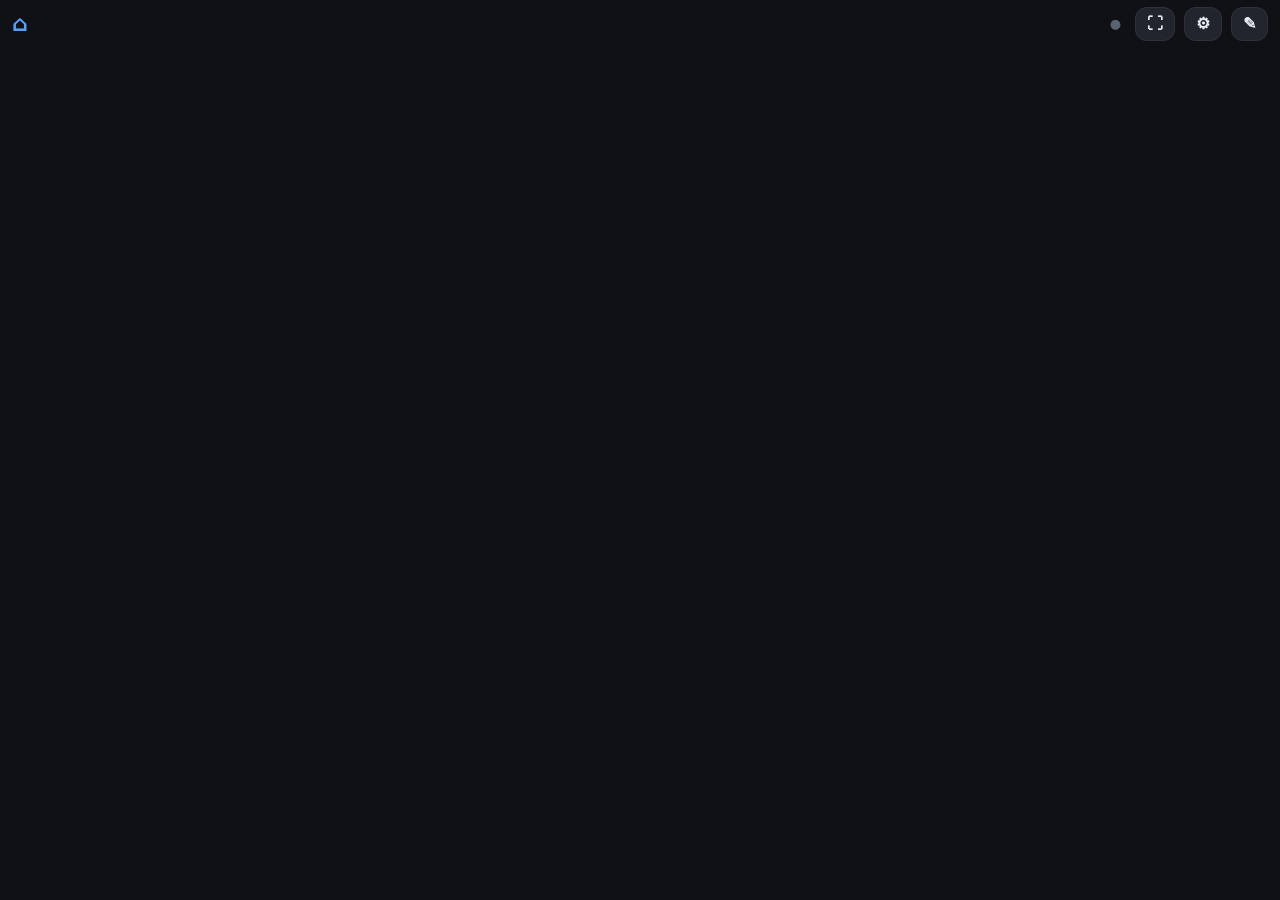
==== commit 2519ce3b: "Performance-Paket fuer schwache Tablets + Schalter "Reduzierte Effekte" JS (weniger Arbeit pro Frame" ====
--- a/public/index.html
+++ b/public/index.html
@@ -101,6 +101,8 @@
             <option value="168">7 Tage</option>
           </select>
         </label>
+        <label class="lopt"><input type="checkbox" id="tChSmooth"> Werte glätten</label>
+        <label class="lopt"><input type="checkbox" id="tChLabels" checked> Beschriftung anzeigen</label>
         <details class="th-adv">
           <summary>Erweitert – Log-Spezifikation</summary>
           <p class="hint">Wird aus der Messwert-Auswahl erzeugt. FileLog: <code>4:Gerät.Reading:0:</code> · DbLog: <code>Gerät:Reading</code>.</p>
@@ -174,7 +176,7 @@
         <label class="lopt"><input type="checkbox" id="lOptDim"> Helligkeit (Dimmen)</label>
       </div>
 
-      <label>Beschriftung
+      <label id="rowLabel">Beschriftung
         <span class="label-row">
           <input name="label" id="tLabel" placeholder="Anzeigename">
           <button type="button" id="tLabelReset" class="lbl-reset" title="Auf Geräte-Alias zurücksetzen">↺</button>
@@ -237,6 +239,14 @@
           <option value="clean">Hell</option>
         </select>
       </label>
+      <label>Sprache
+        <select id="sLang">
+          <option value="de">Deutsch</option>
+          <option value="en">English</option>
+        </select>
+      </label>
+      <label class="lopt"><input type="checkbox" id="sHaptic" checked> Vibration bei Bedienung</label>
+      <label class="lopt"><input type="checkbox" id="sPerf"> Reduzierte Effekte (Performance)</label>
       <label>FHEM-Adresse (IP oder URL)
         <input name="fhemUrl" id="sFhemUrl" placeholder="z.B. 192.168.10.2:8083 oder https://host:8083/fhem">
       </label>
@@ -270,6 +280,7 @@
   </dialog>
 
   <script src="vendor/gridstack/gridstack-all.js"></script>
+  <script src="js/i18n.js"></script>
   <script src="js/api.js"></script>
   <script src="js/tiles.js"></script>
   <script src="js/live.js"></script>
--- a/public/css/style.css
+++ b/public/css/style.css
@@ -43,7 +43,7 @@
 *::-webkit-scrollbar { width: 0; height: 0; display: none; }
 html, body { margin: 0; min-height: 100%; }
 body {
-  background: var(--bg); background-image: var(--bgimg); background-attachment: fixed;
+  background: var(--bg); background-image: var(--bgimg);   /* kein attachment:fixed - Mobile-Jank */
   color: var(--text);
   font: 15px/1.45 "Inter", -apple-system, "Segoe UI", Roboto, system-ui, sans-serif;
   -webkit-font-smoothing: antialiased; -webkit-user-select: none; user-select: none;
@@ -66,7 +66,7 @@
   background: var(--btn-bg); color: var(--text);
   border: 1px solid var(--stroke); border-radius: 12px;
   padding: 8px 14px; cursor: pointer; font-size: 14px; font-weight: 600;
-  backdrop-filter: blur(8px); transition: .15s;
+  transition: border-color .15s, background .15s, color .15s;   /* kein backdrop-blur: teuer + unsichtbar auf opaken Flaechen */
 }
 .btn:hover { border-color: var(--accent); }
 .btn.icon { padding: 8px 11px; font-size: 16px; line-height: 1; }
@@ -83,7 +83,7 @@
   display: flex; align-items: center; gap: 7px; white-space: nowrap; cursor: pointer;
   background: var(--card); color: var(--muted);
   border: 1px solid var(--stroke); border-radius: 12px; padding: 7px 14px;
-  font-weight: 600; font-size: 14px; backdrop-filter: blur(8px);
+  font-weight: 600; font-size: 14px;
 }
 .tab.active {
   background: linear-gradient(90deg,var(--accent1),var(--accent2));
@@ -104,8 +104,8 @@
   inset: 7px;
   background: var(--card); border: 1px solid var(--stroke);
   border-radius: var(--radius); box-shadow: var(--shadow);
-  -webkit-backdrop-filter: blur(var(--card-blur)); backdrop-filter: blur(var(--card-blur));
-  display: flex; flex-direction: column; gap: 10px; padding: 13px; overflow: hidden; transition: .18s;
+  display: flex; flex-direction: column; gap: 10px; padding: 13px; overflow: hidden;
+  transition: background .18s, border-color .18s, box-shadow .18s, transform .18s;
 }
 body.editing .grid-stack-item-content { outline: 1px dashed var(--accent); }
 
@@ -147,7 +147,7 @@
 .t-name { font-size: 14px; font-weight: 700; white-space: nowrap; overflow: hidden; text-overflow: ellipsis; }
 .t-state { font-size: 13px; color: var(--muted); white-space: nowrap; overflow: hidden; text-overflow: ellipsis; }
 .t-state:empty { display: none; }
-.no-head .chip, .no-head .t-name { display: none; }
+.no-head .t-name { display: none; }   /* "Titel anzeigen" aus versteckt nur den Namen - Icon + Zustand bleiben */
 .switch[role], .tile-switch .row, .tile-light .toggle { cursor: pointer; }
 .tile-switch .row { cursor: pointer; }
 
@@ -181,11 +181,15 @@
 /* button tile: slim title line (small accent icon + name), buttons are the main
    content — full width, 2 per row, equal size. Normal-case name (not uppercase). */
 .tile-button, .tile-status, .tile-value { gap: 10px; }
-.tile-button .row, .tile-status .row, .tile-value .row { gap: 9px; }
-.tile-button .chip, .tile-status .chip, .tile-value .chip { width: 27px; height: 27px; min-width: 27px; border-radius: 8px;
+.tile-button .row, .tile-status .row, .tile-value .row,
+.tile-thermo .row, .tile-cover .row, .tile-chart .row { gap: 9px; }
+.tile-button .chip, .tile-status .chip, .tile-value .chip, .tile-chart .chip,
+.tile-switch .chip, .tile-light .chip, .tile-thermo .chip, .tile-cover .chip { width: 27px; height: 27px; min-width: 27px; border-radius: 8px;
   background: transparent; color: var(--accent); }
-.tile-button .chip svg, .tile-status .chip svg, .tile-value .chip svg { width: 18px; height: 18px; }
-.tile-button .t-name, .tile-status .t-name, .tile-value .t-name { font-size: 12px; font-weight: 800; letter-spacing: .03em; color: var(--muted); }
+.tile-button .chip svg, .tile-status .chip svg, .tile-value .chip svg, .tile-chart .chip svg,
+.tile-switch .chip svg, .tile-light .chip svg, .tile-thermo .chip svg, .tile-cover .chip svg { width: 18px; height: 18px; }
+.tile-button .t-name, .tile-status .t-name, .tile-value .t-name,
+.tile-thermo .t-name, .tile-cover .t-name, .tile-chart .t-name { font-size: 12px; font-weight: 800; letter-spacing: .03em; color: var(--muted); }
 
 /* value/sensor card: big value centered, small label at the bottom */
 .tile-value .va-body { flex: 1; display: flex; align-items: center; justify-content: center; gap: 4px; min-height: 0; }
@@ -215,6 +219,18 @@
   background-size: calc(100% / 24) 38px;
 }
 
+/* Performance-Modus (Einstellungen): teure Effekte aus fuer schwache Tablets */
+body.perf .grid-stack-item-content { box-shadow: none; transition: none; }
+body.perf .tile.on .chip { box-shadow: none; }
+body.perf .tab.active { box-shadow: none; }
+body.perf .scene.active, body.perf .th-mode.active { box-shadow: none; }
+body.perf .tile-wait { animation: none; }
+body.perf dialog { -webkit-backdrop-filter: none; backdrop-filter: none; }
+body.perf dialog::backdrop { -webkit-backdrop-filter: none; backdrop-filter: none; }
+body.perf .btn, body.perf .tab, body.perf .toggle, body.perf .toggle::after { transition: none; }
+body.perf .tile-cover .cv-shade { transition: none; }
+body.perf .ch-line, body.perf .ch-area { shape-rendering: optimizeSpeed; }
+
 /* view mode: taps and gestures must reach tile controls — GridStack's drag layer
    marks items touch-action:none even when moving is disabled, which eats taps
    (noticeable inside group sub-grids). Editing keeps none so dragging works. */
@@ -235,16 +251,26 @@
 .tile-wait { animation: tile-wait 1.3s ease-in-out infinite; }
 @keyframes tile-wait { 50% { opacity: .45; } }
 
+/* inline popover for room create/rename (replaces the browser prompt) */
+.tab-pop { position: fixed; z-index: 60; display: flex; gap: 6px; align-items: center;
+  background: var(--panel); border: 1px solid var(--stroke); border-radius: 12px;
+  padding: 8px; box-shadow: 0 18px 44px -16px #000; }
+.tab-pop input { width: 180px; margin: 0; padding: 8px 11px; border-radius: 9px;
+  border: 1px solid var(--stroke); background: var(--field); color: var(--text); font-size: 14px; }
+.tab-pop .btn { padding: 8px 12px; }
+
 /* rooms (tabs) are re-orderable by drag while editing */
 body.editing .tab { cursor: grab; }
 .tab.drag { opacity: .45; }
-.tab.drop-target { box-shadow: inset 2px 0 0 var(--accent); }
-
-/* status tile: header (chip + name) + big centered state icon + label */
-.tile-status.no-head .row { display: none; }
+.tab.drop-target { box-shadow: inset 2px 0 0 var(--accent); }   /* Einfuege-Marker beim Tab-Umsortieren */
+.tab.drop-room { box-shadow: 0 0 0 2px var(--accent), 0 0 16px -2px var(--accent);  /* Ring um den ganzen Tab beim Kachel-Drop */
+  color: var(--text); }
+
+/* status tile: header (chip + name) + big centered state icon + label
+   (Titel aus versteckt nur den Namen - der Icon-Chip bleibt, siehe .no-head .t-name) */
 .tile-status .st-body { flex: 1; display: flex; flex-direction: column; align-items: center; justify-content: center; gap: 8px; min-height: 0; }
 .tile-status .st-ico { width: 54px; height: 54px; }
-.tile-status .st-ico svg { width: 100%; height: 100%; }
+.tile-status .st-ico svg { width: 100%; height: 100%; stroke-width: 1.3; }  /* schlanker als die 2px-Chips */
 .tile-status .st-lbl { font-size: 16px; font-weight: 700; color: var(--text); text-align: center; }
 
 /* ---- manual icon picker (dialog) ---- */
@@ -326,6 +352,7 @@
 .tile-weather .wx-info { min-width: 0; }
 .tile-weather .wx-temp { font-size: 32px; font-weight: 800; line-height: 1; }
 .tile-weather .wx-cond { font-size: 13px; color: var(--muted); }
+.tile-weather .wx-hilo { display: flex; gap: 12px; font-size: 12px; color: var(--muted); margin-top: 2px; font-weight: 600; }
 .tile-weather .wx-stats { flex: 1; display: flex; gap: 16px; justify-content: space-evenly; }
 .tile-weather .wx-col { display: flex; flex-direction: column; gap: 6px; min-width: 0; }
 .tile-weather .wx-stat { display: flex; align-items: center; gap: 7px; min-width: 0; }
@@ -349,7 +376,8 @@
 .tile-weather .wx-day .pop svg { width: 10px; height: 10px; }
 
 /* chart tile: history line from a FileLog/DbLog */
-.tile-chart { padding: 10px 7px 5px; gap: 6px; }   /* chart hugs the card edge */
+.tile-chart { padding: 7px 3px 3px; gap: 4px; }   /* chart hugs the card edge */
+.tile-chart > .row { padding: 0 9px; }             /* title keeps its inset */
 .tile-chart .ch-wrap { flex: 1; position: relative; min-height: 0; }
 .tile-chart .ch-svg { position: absolute; inset: 0; width: 100%; height: 100%; display: block; }
 .tile-chart .ch-line { fill: none; stroke: var(--accent); stroke-width: 2; stroke-linejoin: round; stroke-linecap: round; }
